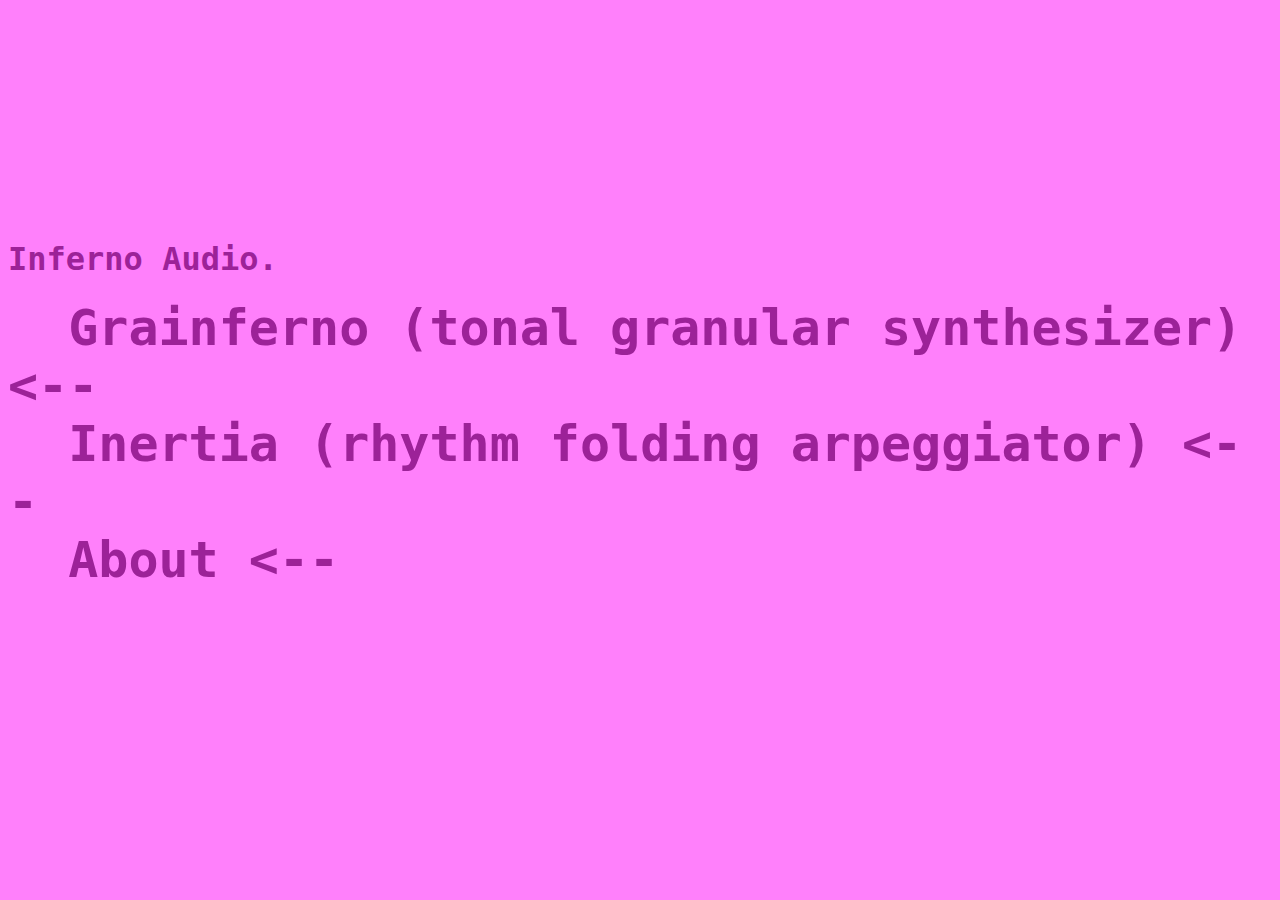
==== index.html @ 91bcc52f "a" ====
<!DOCTYPE html>
<html lang="en">
<head>
<!-- 
This is an HTML comment
You can write text in a comment and the content won't be visible in the page
-->

<meta charset="utf-8" />
<meta name="viewport" content="width=device-width, initial-scale=1" />
<link rel="icon" type = "image/png" href="pink.png" />

<!--
This is the page head - it contains info the browser uses
Like the title, which appears on the browser tab but not inside the page
Further down you'll see the content that displays in the page
-->
<title>Inferno Audio</title>
<link rel="stylesheet" href="style.css" />

</head>
<body>
    
<div class = "main-page-main-stuff">
<h1> Inferno Audio.</h1>
<div class = "main-line">
<a href = "grainferno.html">&nbsp; Grainferno (tonal granular synthesizer) </a> <h2 class = "arrow">&lt;-- </h2>
</div>
<div class = "main-line">
<a href = "inertia.html">&nbsp; Inertia (rhythm folding arpeggiator) </a> <h2 class = "arrow">&lt;-- </h2>
</div>
<div class = "main-line">
<a href = "about.html">&nbsp; About </a> <h2 class = "arrow">&lt;-- </h2>
</div> 
</div>

  
  
</body>
</html>
---- style.css ----
:root {
  --main-color: rgb(255, 128, 251);
  --n1: rgb(125, 50, 121);
  --p1: rgb(145, 79, 156);
}

body {
    font-family: Monaco, monospace;
    background-color: var(--main-color);
    color: rgb(156, 34, 152);
}

.title {
  text-decoration: underline;
  text-decoration-color: var(--n1);
  text-decoration-thickness: 4px;
  font-size: 130px;
  color: var(--p1);
  margin-bottom: 0;
}

.main-page-main-stuff h2, a {
  font-size: 50px;
  margin-top: 0;
  margin-bottom: 5px;
  display: inline;
  color: inherit;  /* Inherits text color from parent */
  text-decoration: none; /* Removes underline */
  font-weight: 900;
}

.main-line {
  display:block;
  margin-top:0;
  margin-bottom:0;
}

.arrow {
  color: var(--main-color);
}

.main-line:hover {
  color: rgb(255, 186, 247) !important;
}

.main-line:hover .arrow {
  color: rgb(255, 186, 247); /* Visible on hover */
}

.main-page-main-stuff {
  margin-top: 240px;
}
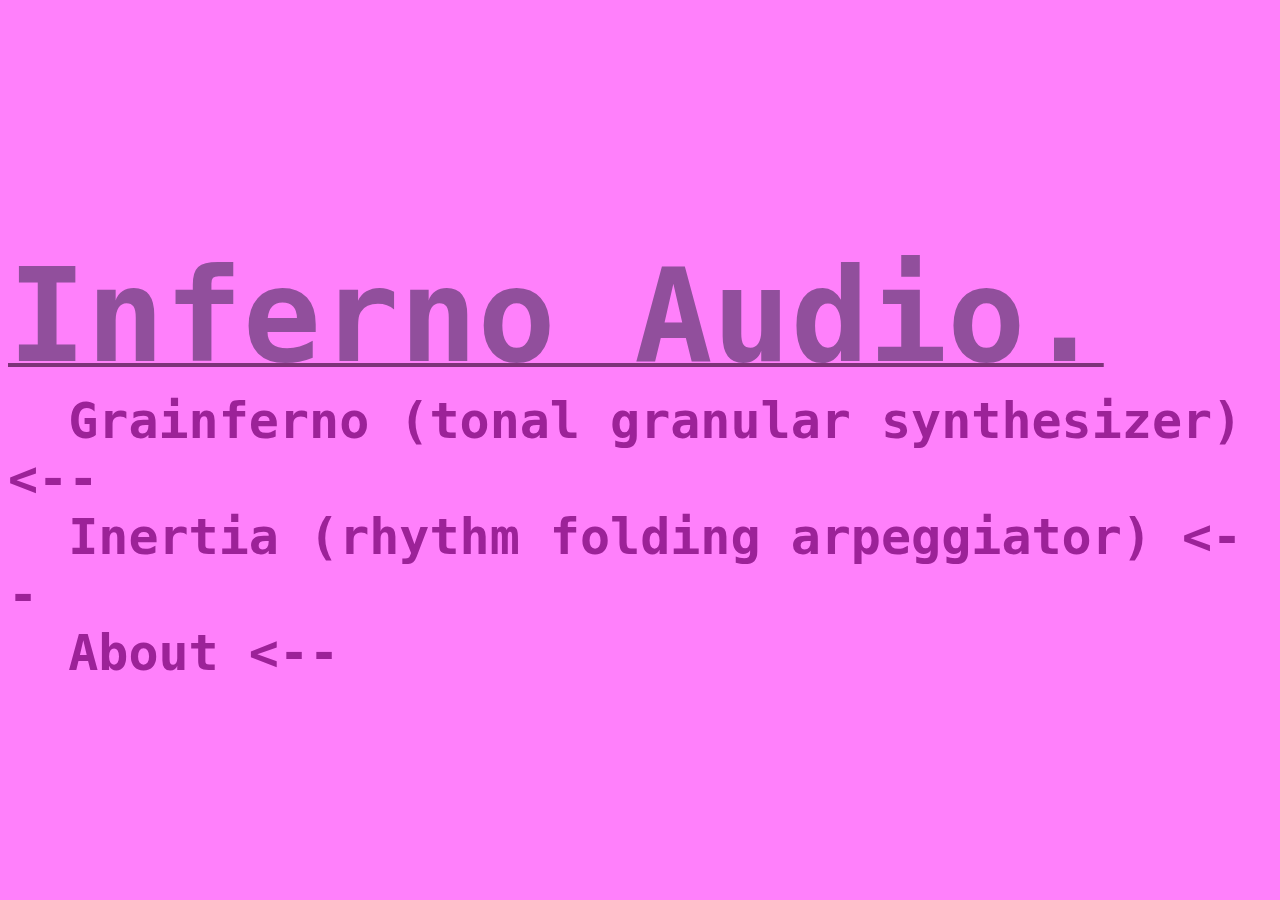
==== commit 5409d07d: "titles fix" ====
--- a/index.html
+++ b/index.html
@@ -22,7 +22,7 @@
 <body>
     
 <div class = "main-page-main-stuff">
-<h1> Inferno Audio.</h1>
+<h1 class = "title">Inferno Audio.</h1>
 <div class = "main-line">
 <a href = "grainferno.html">&nbsp; Grainferno (tonal granular synthesizer) </a> <h2 class = "arrow">&lt;-- </h2>
 </div>
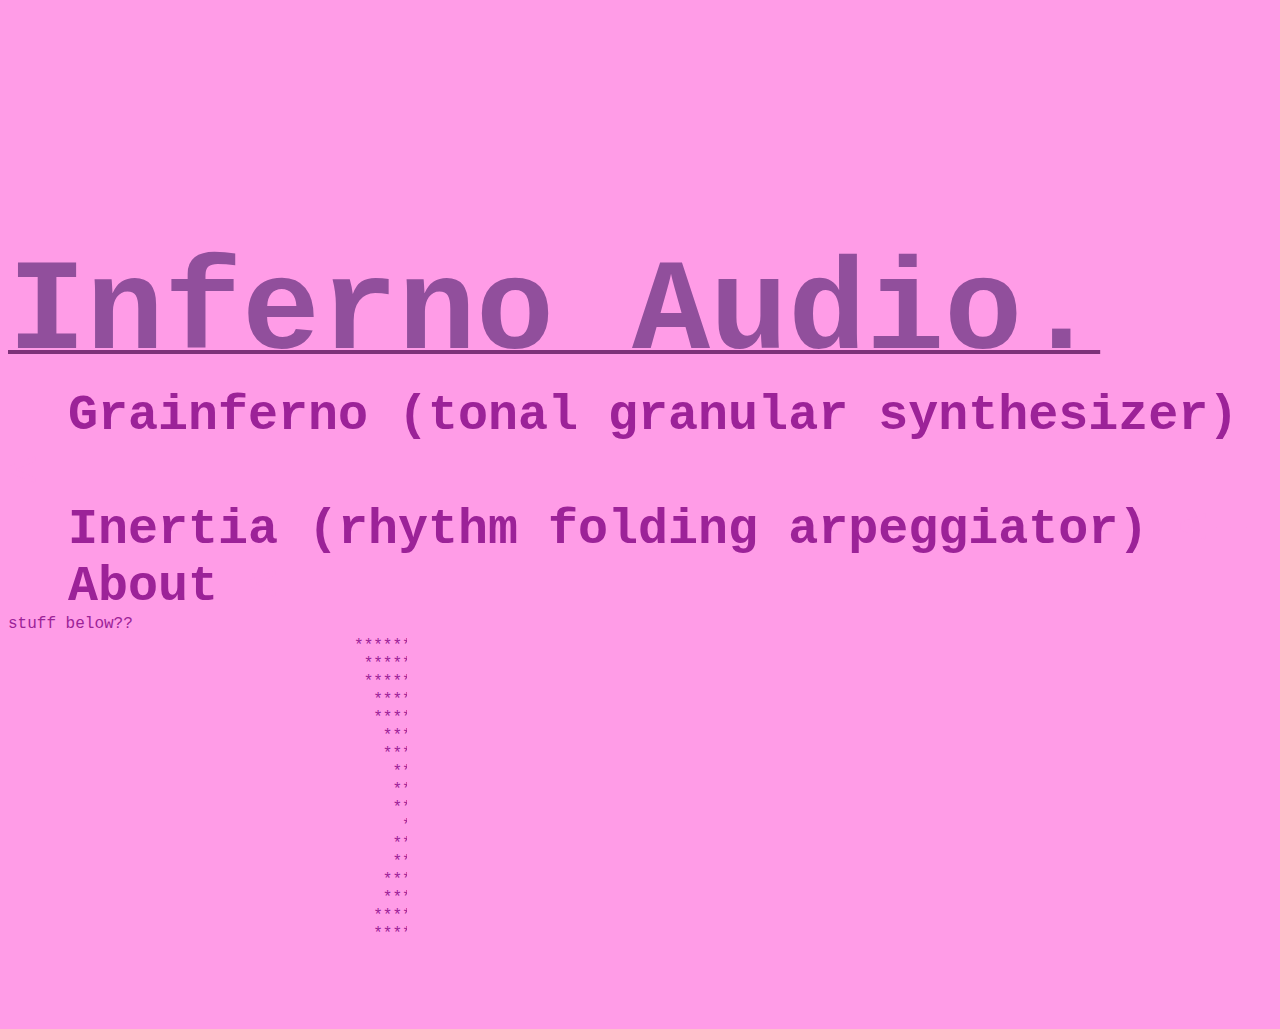
==== commit bbd06f71: "sick ass animation" ====
--- a/index.html
+++ b/index.html
@@ -34,6 +34,13 @@
 </div> 
 </div>
 
+stuff below??
+
+<!-- cool script -->
+<div id="output"></div> <!-- This is where the output will go -->
+<script src="3d.js"></script> <!-- Link to your JavaScript file -->
+
+
   
   
 </body>
--- a/style.css
+++ b/style.css
@@ -1,5 +1,5 @@
 :root {
-  --main-color: rgb(255, 128, 251);
+  --main-color: rgb(255, 156, 231);
   --n1: rgb(125, 50, 121);
   --p1: rgb(145, 79, 156);
 }
@@ -29,6 +29,10 @@
   font-weight: 900;
 }
 
+.main-page-main-stuff h2 {
+  color: var(--main-color);
+}
+
 .main-line {
   display:block;
   margin-top:0;
@@ -50,3 +54,96 @@
 .main-page-main-stuff {
   margin-top: 240px;
 }
+
+.main-image {
+  width: 63%;
+}
+
+.product-title {
+  font-size: 110px;
+  margin: 0;
+}
+
+.main-flex {
+  display: flex;
+  justify-content: center; /* Horizontally center */
+  align-items: center;     /* Vertically center */
+  height: 100vh;
+  flex-direction: column;   
+}
+
+.secondary-flex {
+  display: flex;
+  justify-content: center;
+  align-items:center;
+  flex-direction: column;
+  margin-auto;
+  width: 100%;
+}
+
+.center-box {
+  text-align: center;
+}
+
+.navbar {
+  background-color: var(--main-color);
+  border-bottom: 3px solid var(--n1);
+  position: fixed;
+  top: 0;
+  left: 0;
+  width: 100%;
+  z-index: 1000;
+}
+
+.navbar a, p {
+  margin: 5px;
+  font-size: 30px;
+  font-weight: 50;
+  display: inline;
+}
+
+.navbar a:hover {
+  color: var(--p1);
+}
+
+.youtube {
+  width: 63%;
+  aspect-ratio: 16/9;
+}
+
+hr {
+  background-color: var(--p1);
+  width: 63%;
+  border: 0;
+  height: 2px;
+  margin-top: 50px;
+  margin-bottom: 0; 
+}
+
+.topic-section {
+  text-align:center;
+  width: 63%;
+}
+
+.topic-section h2 {
+  font-size: 60px;
+}
+
+.topic-section p {
+  font-size: 20px;
+}
+
+#output {
+  width: 30%;
+  height: 300px;  /* Fixed height */
+  overflow: auto; /* Scrollbar when full */
+  white-space: pre; /* Keeps the ASCII format */
+  padding: 10px;
+
+  scrollbar-width: none; /* For Firefox */
+  -ms-overflow-style: none; /* For IE/Edge */
+}
+
+#output::-webkit-scrollbar {
+    display: none; /* For Chrome, Safari */
+}
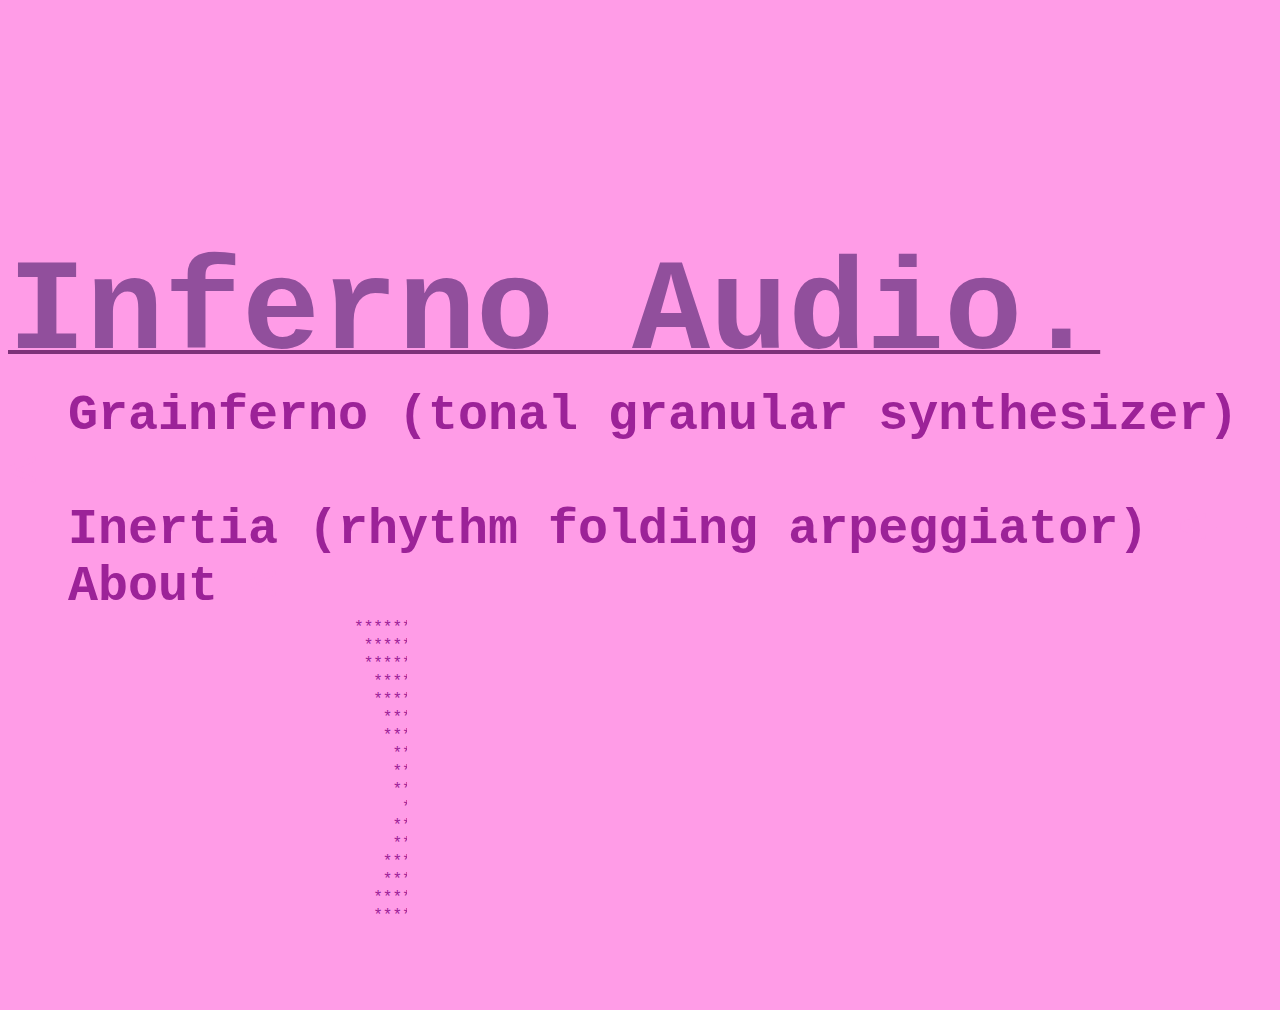
==== commit d13e46aa: "god DAMN thats cool" ====
--- a/index.html
+++ b/index.html
@@ -34,7 +34,6 @@
 </div> 
 </div>
 
-stuff below??
 
 <!-- cool script -->
 <div id="output"></div> <!-- This is where the output will go -->
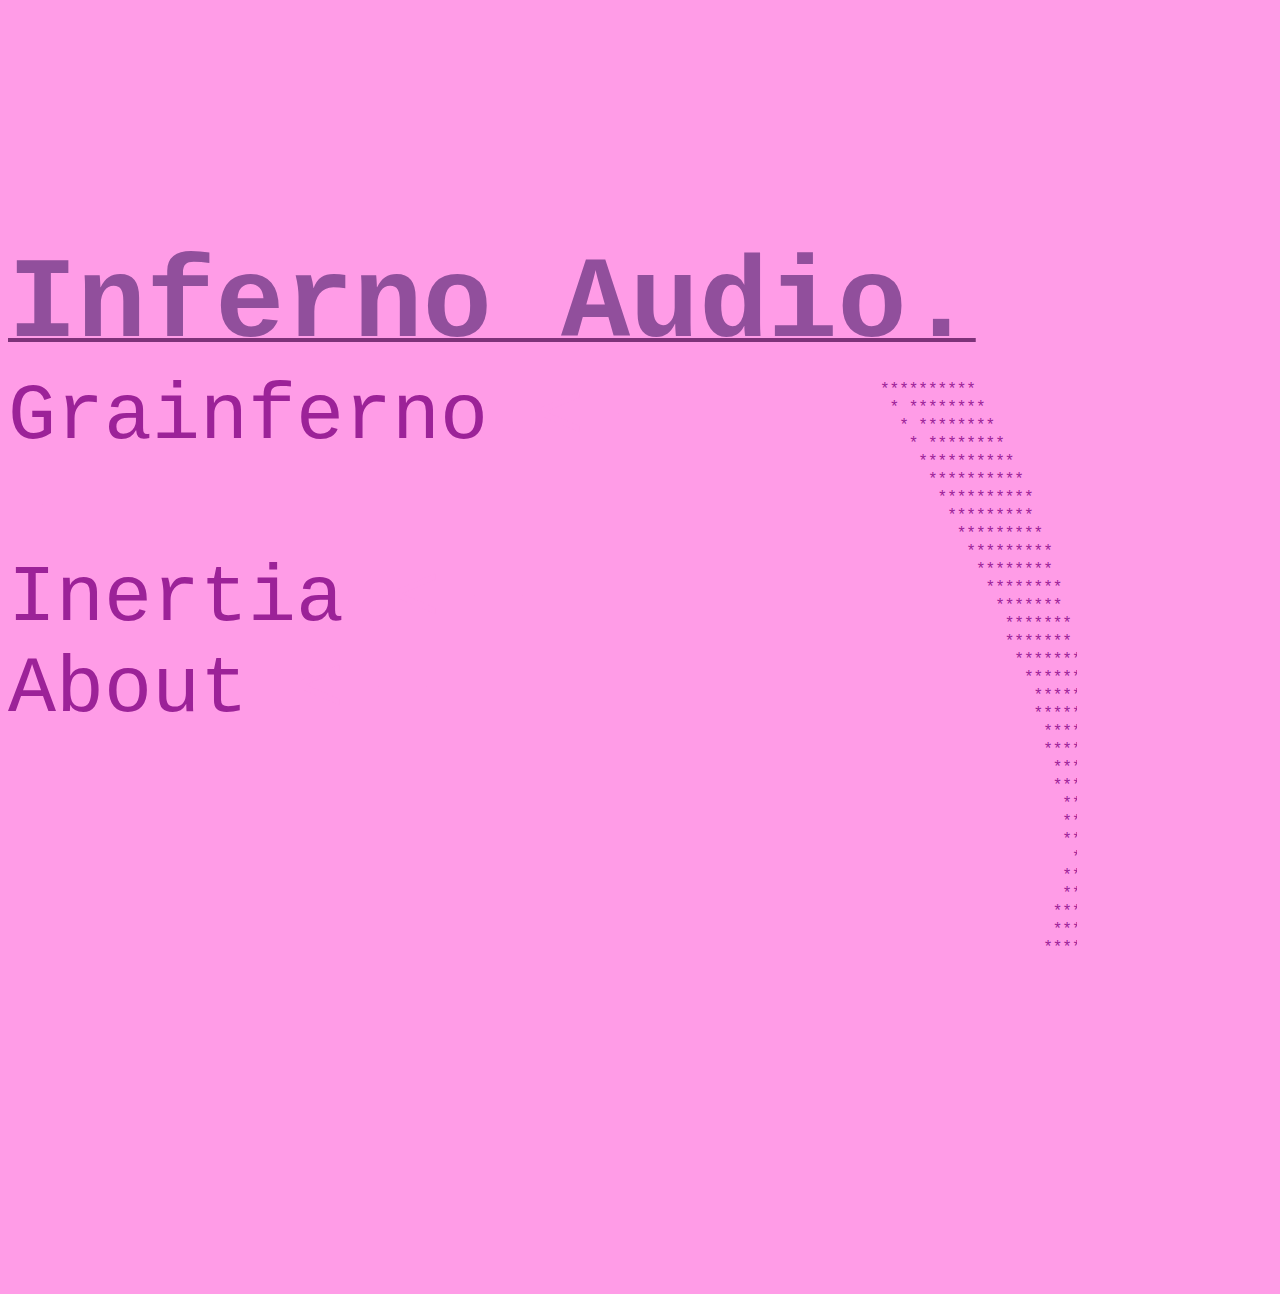
==== commit 2a982230: "animation reformatting" ====
--- a/index.html
+++ b/index.html
@@ -23,24 +23,28 @@
     
 <div class = "main-page-main-stuff">
 <h1 class = "title">Inferno Audio.</h1>
+<div class = "main-page-sections">
+<div class = "main-page-left">
 <div class = "main-line">
-<a href = "grainferno.html">&nbsp; Grainferno (tonal granular synthesizer) </a> <h2 class = "arrow">&lt;-- </h2>
+<a href = "grainferno.html">Grainferno </a> <h2 class = "arrow">&lt;-- </h2>
 </div>
 <div class = "main-line">
-<a href = "inertia.html">&nbsp; Inertia (rhythm folding arpeggiator) </a> <h2 class = "arrow">&lt;-- </h2>
+<a href = "inertia.html">Inertia </a> <h2 class = "arrow">&lt;-- </h2>
 </div>
 <div class = "main-line">
-<a href = "about.html">&nbsp; About </a> <h2 class = "arrow">&lt;-- </h2>
+<a href = "about.html">About </a> <h2 class = "arrow">&lt;-- </h2>
 </div> 
 </div>
+</div>
 
+<div class = "main-page-right">
 
 <!-- cool script -->
 <div id="output"></div> <!-- This is where the output will go -->
 <script src="3d.js"></script> <!-- Link to your JavaScript file -->
 
-
-  
+</div>
+</div>  
   
 </body>
 </html>
--- a/style.css
+++ b/style.css
@@ -5,28 +5,28 @@
 }
 
 body {
-    font-family: Monaco, monospace;
-    background-color: var(--main-color);
-    color: rgb(156, 34, 152);
+  font-family: Monaco, monospace;
+  background-color: var(--main-color);
+  color: rgb(156, 34, 152);
 }
 
 .title {
   text-decoration: underline;
   text-decoration-color: var(--n1);
   text-decoration-thickness: 4px;
-  font-size: 130px;
+  font-size: clamp(16px, 9vw, 500px);
   color: var(--p1);
   margin-bottom: 0;
 }
 
 .main-page-main-stuff h2, a {
-  font-size: 50px;
+  font-size: 80px;
   margin-top: 0;
   margin-bottom: 5px;
   display: inline;
   color: inherit;  /* Inherits text color from parent */
   text-decoration: none; /* Removes underline */
-  font-weight: 900;
+  font-weight: 400;
 }
 
 .main-page-main-stuff h2 {
@@ -134,16 +134,29 @@
 }
 
 #output {
-  width: 30%;
-  height: 300px;  /* Fixed height */
+  width: 100%;
+  height: 100vh;
   overflow: auto; /* Scrollbar when full */
   white-space: pre; /* Keeps the ASCII format */
   padding: 10px;
-
   scrollbar-width: none; /* For Firefox */
   -ms-overflow-style: none; /* For IE/Edge */
 }
 
 #output::-webkit-scrollbar {
-    display: none; /* For Chrome, Safari */
+  display: none; /* For Chrome, Safari */
 }
+
+.main-page-left {
+  float: left;
+  width: 53%;
+}
+
+.main-page-right {
+  float: left;
+  width: 30%;
+}
+
+
+
+
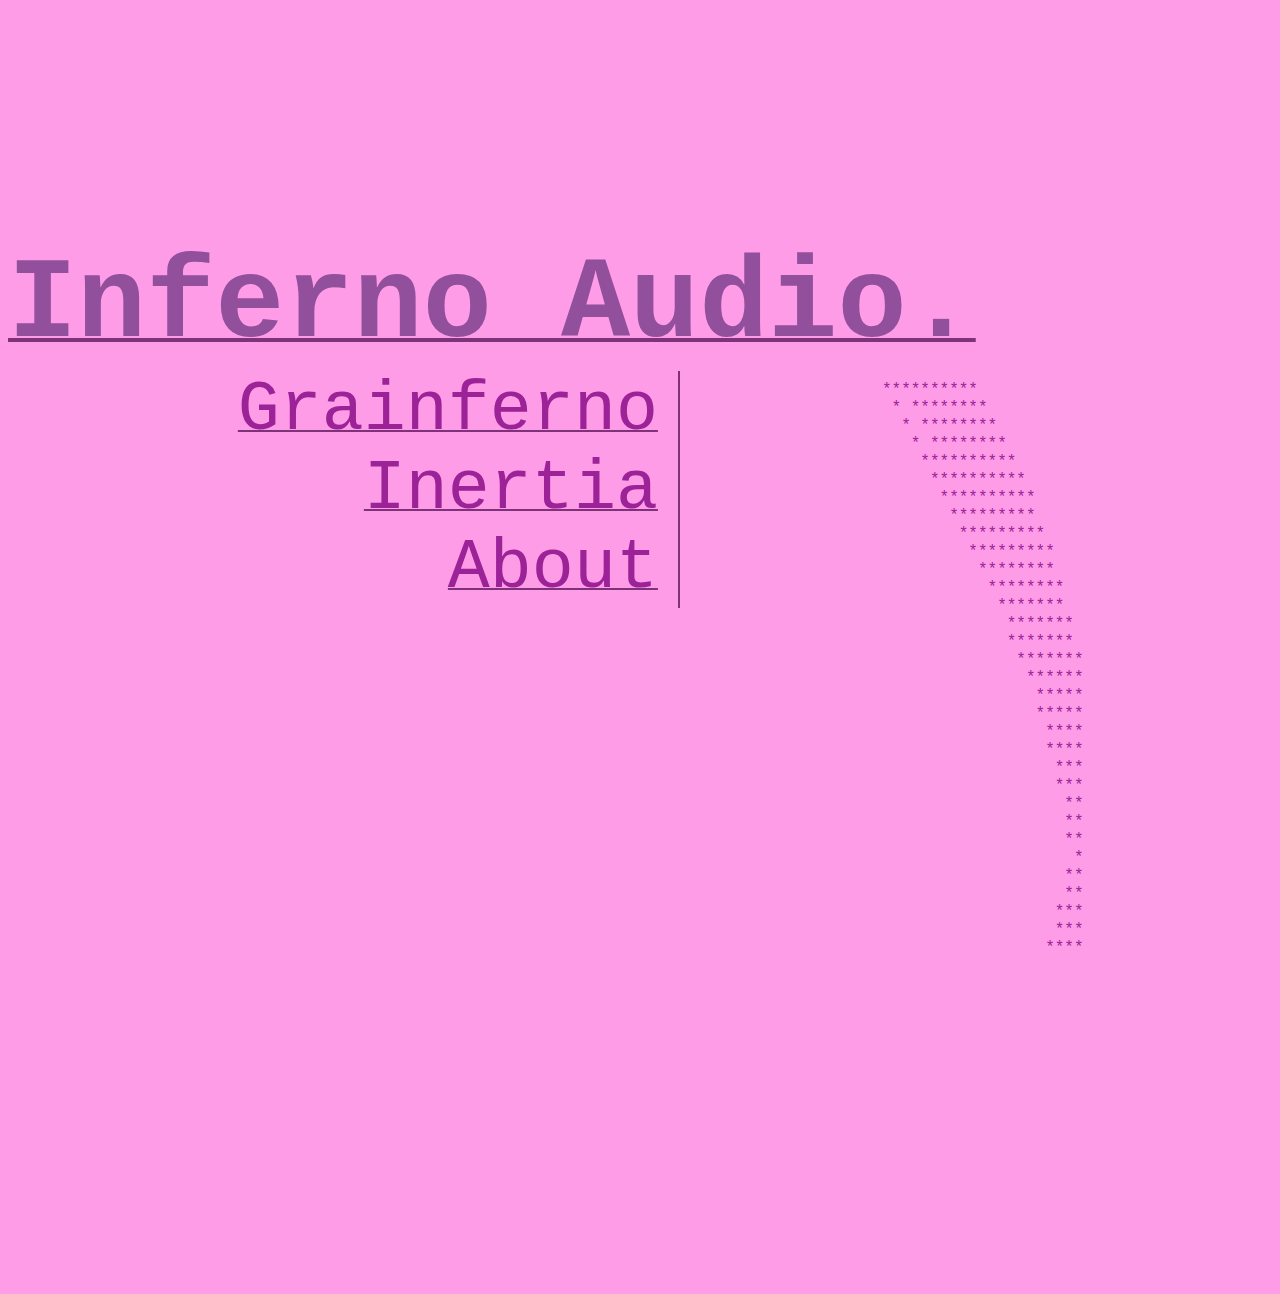
==== commit 32d13f16: "formatting gf" ====
--- a/index.html
+++ b/index.html
@@ -26,13 +26,13 @@
 <div class = "main-page-sections">
 <div class = "main-page-left">
 <div class = "main-line">
-<a href = "grainferno.html">Grainferno </a> <h2 class = "arrow">&lt;-- </h2>
+<a href = "grainferno.html">Grainferno </a> 
 </div>
 <div class = "main-line">
-<a href = "inertia.html">Inertia </a> <h2 class = "arrow">&lt;-- </h2>
+<a href = "inertia.html">Inertia </a>
 </div>
 <div class = "main-line">
-<a href = "about.html">About </a> <h2 class = "arrow">&lt;-- </h2>
+<a href = "about.html">About </a> 
 </div> 
 </div>
 </div>
--- a/style.css
+++ b/style.css
@@ -20,13 +20,18 @@
 }
 
 .main-page-main-stuff h2, a {
-  font-size: 80px;
+  font-size: 70px;
   margin-top: 0;
   margin-bottom: 5px;
+  margin-right: 20px;
   display: inline;
   color: inherit;  /* Inherits text color from parent */
   text-decoration: none; /* Removes underline */
-  font-weight: 400;
+  font-weight: 300;
+  text-align: right;
+  text-decoration: underline;
+  text-decoration-color: var(--n1);
+  text-decoration-thickness: 2px;
 }
 
 .main-page-main-stuff h2 {
@@ -45,6 +50,7 @@
 
 .main-line:hover {
   color: rgb(255, 186, 247) !important;
+  text-decoration-color: rgb(255, 186, 247)
 }
 
 .main-line:hover .arrow {
@@ -100,6 +106,7 @@
   font-size: 30px;
   font-weight: 50;
   display: inline;
+  text-decoration: none;
 }
 
 .navbar a:hover {
@@ -150,13 +157,41 @@
 .main-page-left {
   float: left;
   width: 53%;
+  text-align: right;
+  border-right: solid 2px var(--n1);
+  margin-top: 0px;
 }
 
 .main-page-right {
   float: left;
-  width: 30%;
+  width: 40%;
 }
 
+.main-page-sections {
+  margin-top: 0px;
+}
 
+.two-columns {
+  display: flex;
+}
 
+.left-column {
+  margin:0;
+  float: left;
+  width: 49.9%;
+  text-align: right;
+  padding-right: 20px;
+  flex: 1;
+  align-items: center;
+}
 
+.right-column {
+  margin:0;
+  float: right;
+  width: 49.9%;
+  text-align: left;
+  border-left: solid 1px var(--n1);
+  padding-left: 20px;
+  flex: 1;
+  align-items: center;
+}
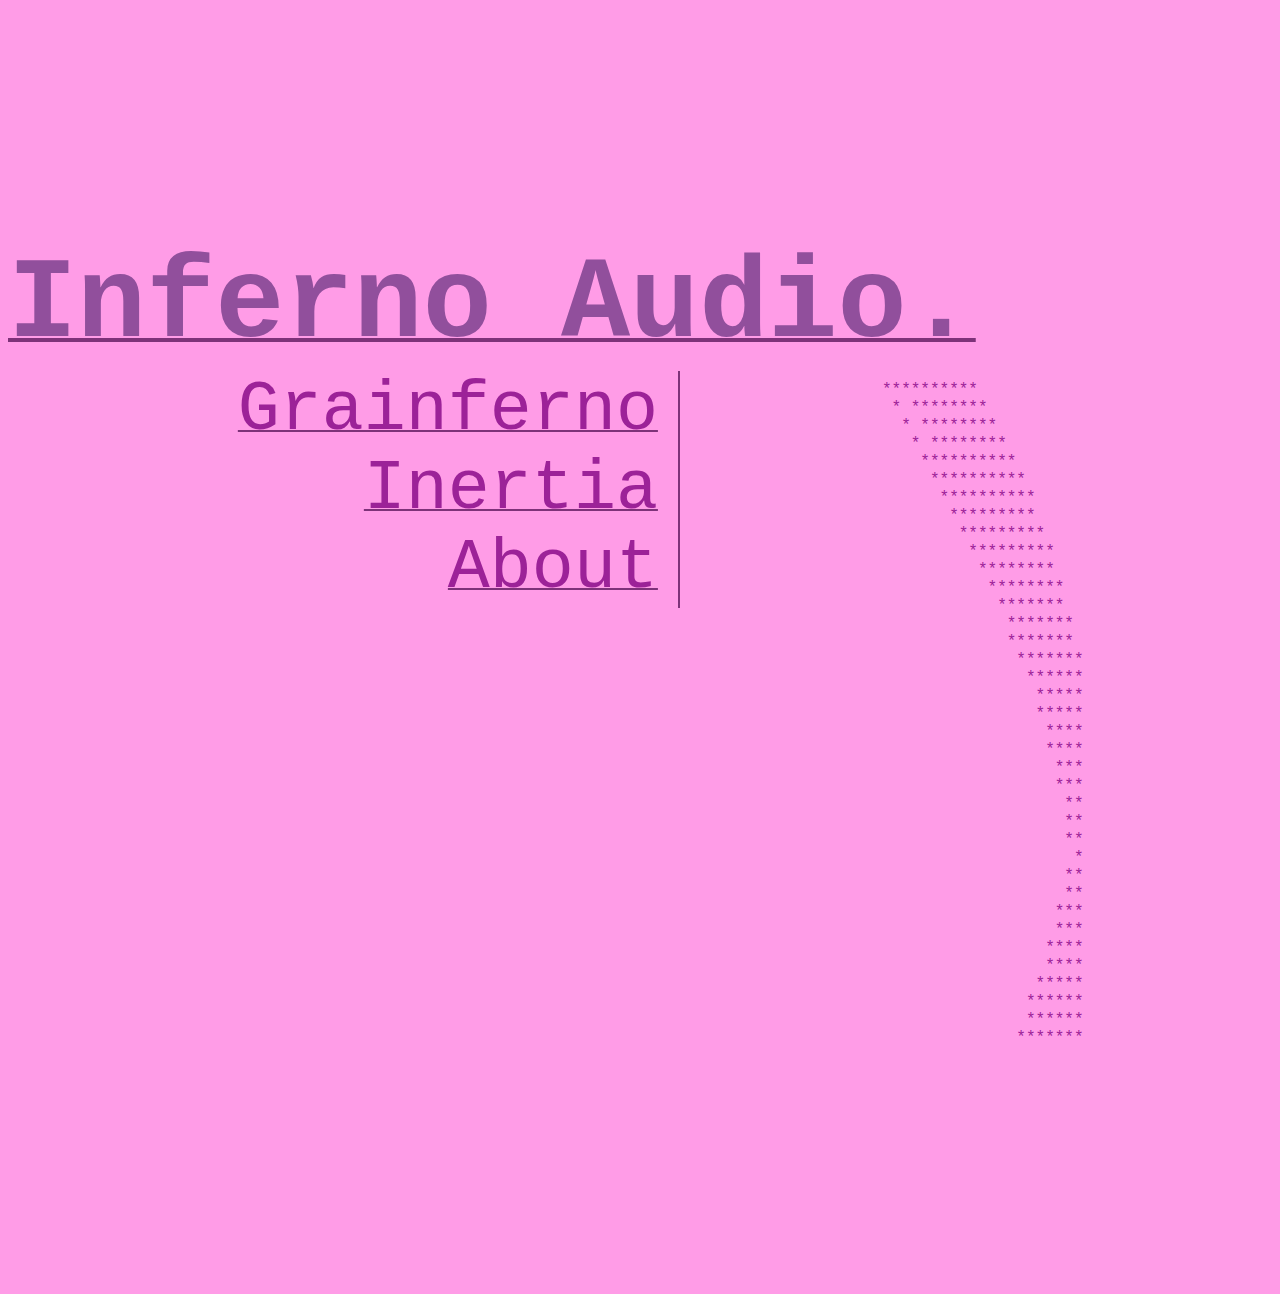
==== commit eb9465bc: "many changes" ====
--- a/index.html
+++ b/index.html
@@ -46,6 +46,25 @@
 </div>
 </div>  
   
+<!-- AUDIO SECTION -->
+<audio id = "sfx1" src = "soundFX1.wav">
+
+
+<script>
+    const sound = document.getElementById("sfx1");
+
+    document.querySelectorAll("a").forEach(link => {
+        link.addEventListener("mouseenter", () => {
+            sound.currentTime = 0; // Rewind to start
+            sound.play();
+        });
+    });
+</script>
+
+
+
+
+
 </body>
 </html>
 
--- a/style.css
+++ b/style.css
@@ -50,7 +50,8 @@
 
 .main-line:hover {
   color: rgb(255, 186, 247) !important;
-  text-decoration-color: rgb(255, 186, 247)
+  text-decoration-color: rgb(255, 186, 247);
+  font-style: italic !important;
 }
 
 .main-line:hover .arrow {
@@ -114,8 +115,9 @@
 }
 
 .youtube {
-  width: 63%;
+  width: 100%;
   aspect-ratio: 16/9;
+  border: 2px solid var(--n1);
 }
 
 hr {
@@ -176,6 +178,7 @@
 }
 
 .left-column {
+  display:flex;
   margin:0;
   float: left;
   width: 49.9%;
@@ -186,6 +189,7 @@
 }
 
 .right-column {
+  display:flex;
   margin:0;
   float: right;
   width: 49.9%;
@@ -195,3 +199,57 @@
   flex: 1;
   align-items: center;
 }
+
+.subtitle {
+  margin: 0;
+  display: block;
+  width: 100%;
+}
+
+svg {
+  fill: var(--n1);
+  width: 14%;
+  margin-top: 10px;
+  margin-bottom: 0px;
+}
+
+svg:hover {
+  fill: var(--p1);
+}
+
+.icons {
+  margin-top: 10px;
+  margin-bottom: 10px;
+}
+
+.icons a {
+  text-decoration: none;
+}
+
+.about {
+  width: 63%;
+  text-align: justify;
+}
+
+.centered {
+  text-align: centered;
+}
+
+.coming-soon {
+  text-decoration: none;
+  text-align: center;
+  font-size: 20px;
+}
+
+.coming-soon:hover {
+  color: var(--p1);
+}
+#emojicons {
+ font-size: 8rem;
+ padding: 20px;
+ text-align: center;
+}
+
+.margin-left {
+  margin-left: 25px !important;
+}
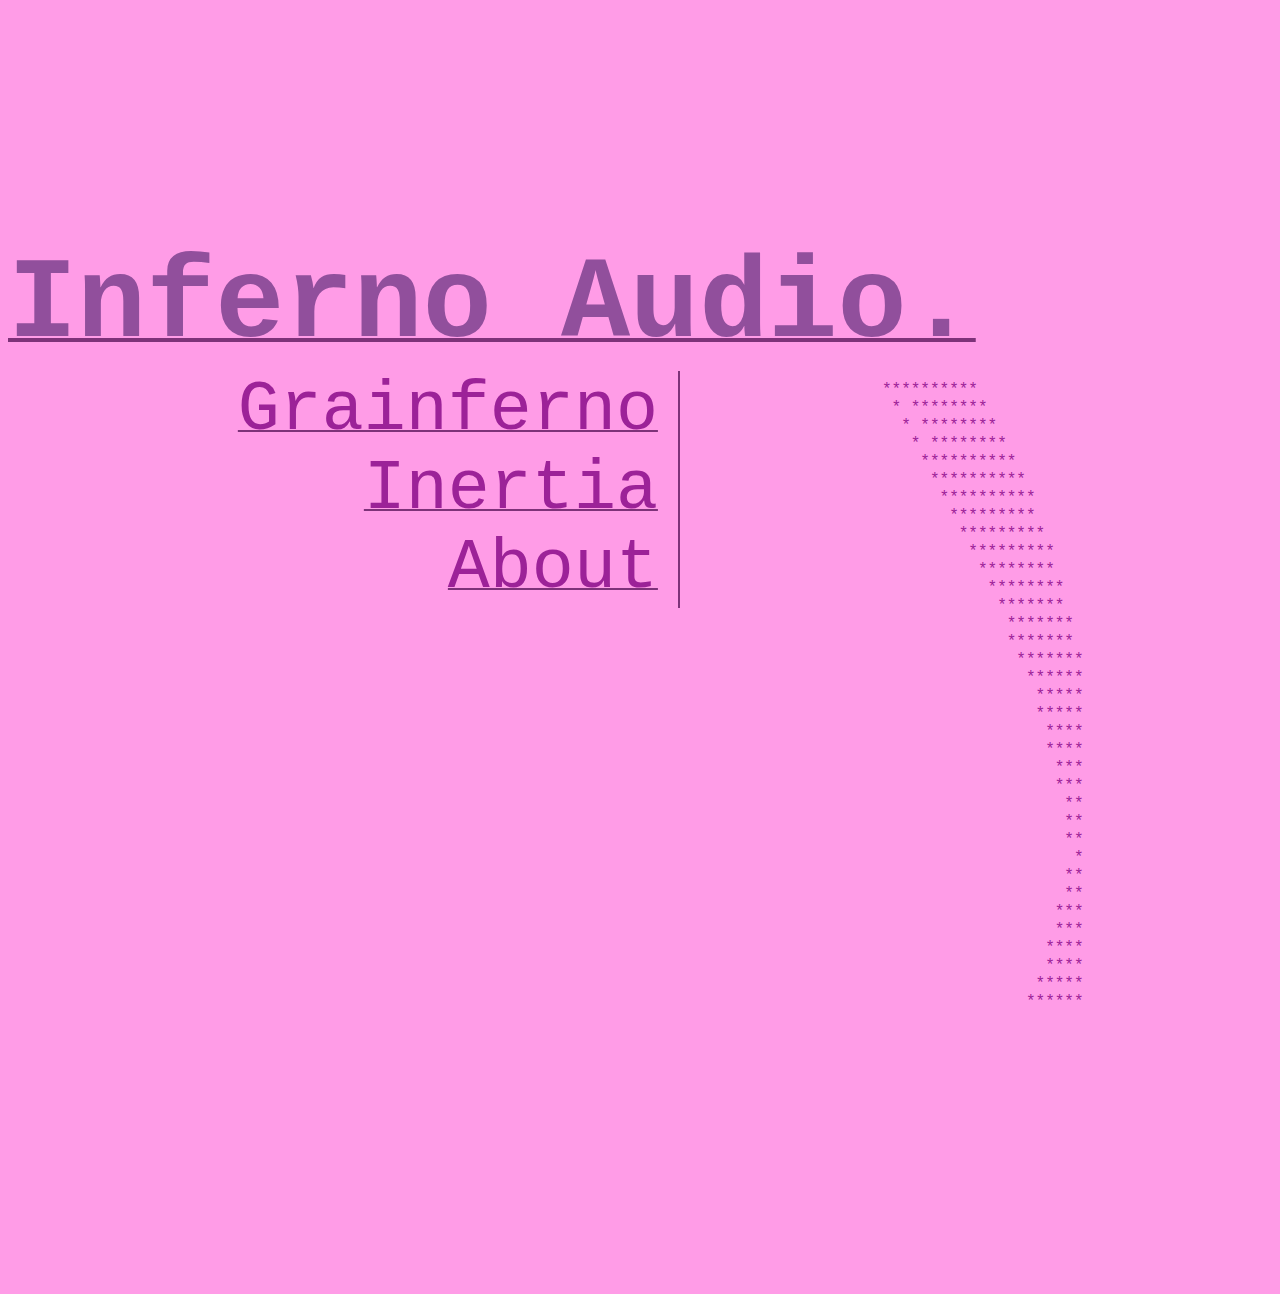
==== commit 09d7dcac: "new image" ====
--- a/index.html
+++ b/index.html
@@ -1,10 +1,6 @@
 <!DOCTYPE html>
 <html lang="en">
 <head>
-<!-- 
-This is an HTML comment
-You can write text in a comment and the content won't be visible in the page
--->
 
 <meta charset="utf-8" />
 <meta name="viewport" content="width=device-width, initial-scale=1" />
